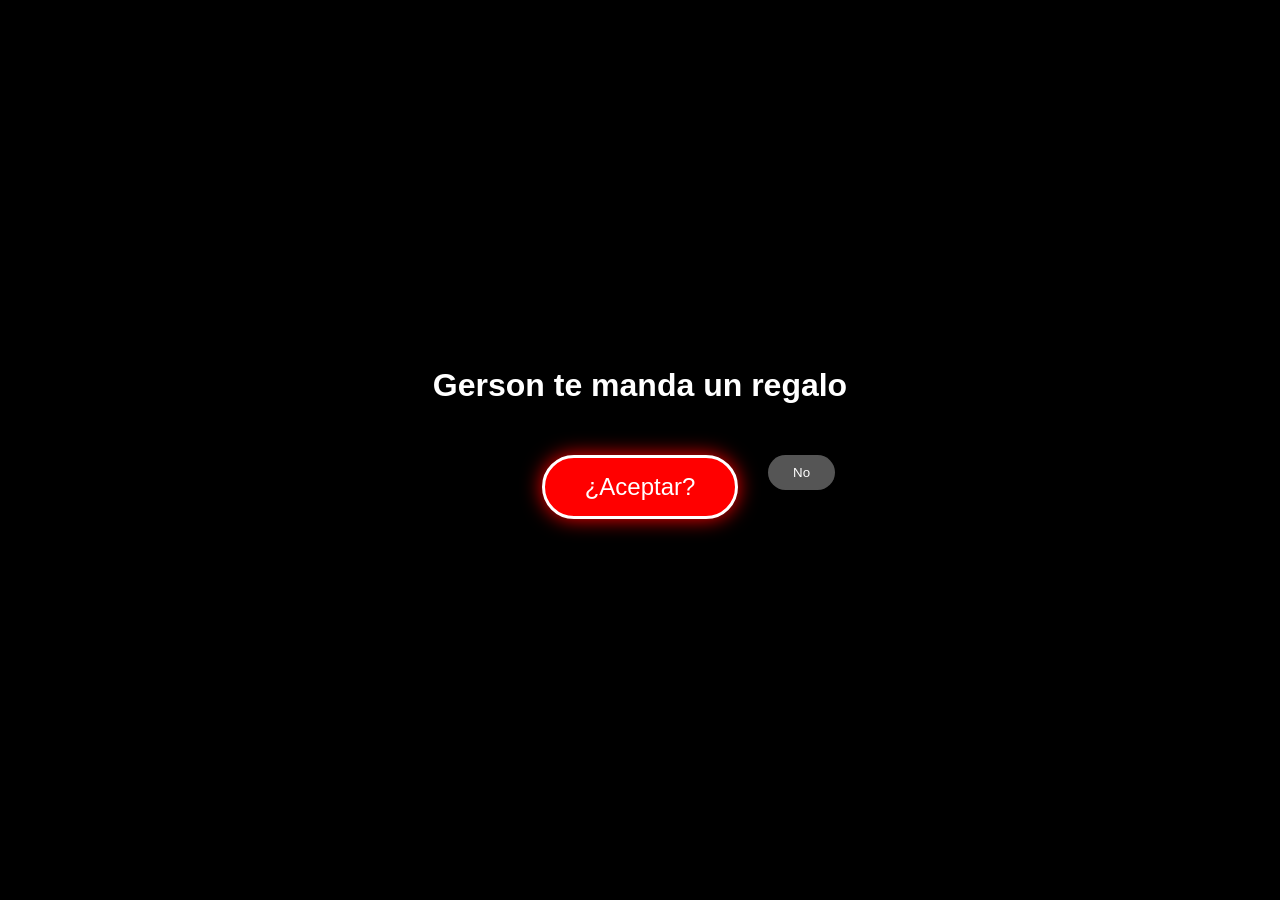
==== index.html @ c95c8a8f "Actualizar index.html" ====
<!DOCTYPE html>
<html lang="es">
<head>
    <meta charset="UTF-8">
    <meta name="viewport" content="width=device-width, initial-scale=1.0">
    <title>Un regalo para Daniel</title>
    <style>
        :root {
            --poke-red: #ff0000;
            --poke-gold: #ffcb05;
            --dark: #000;
        }

        body, html {
            margin: 0;
            padding: 0;
            width: 100%;
            height: 100%;
            font-family: 'Arial', sans-serif;
            overflow: hidden;
            background-color: var(--dark);
            color: white;
        }

        /* --- PANTALLA INICIAL --- */
        #intro-screen {
            position: fixed;
            width: 100%;
            height: 100%;
            background: black;
            display: flex;
            flex-direction: column;
            justify-content: center;
            align-items: center;
            z-index: 100;
            text-align: center;
        }

        .buttons {
            margin-top: 30px;
            position: relative;
            width: 100%;
            height: 100px;
        }

        .btn-yes {
            padding: 15px 40px;
            font-size: 1.5rem;
            cursor: pointer;
            background: var(--poke-red);
            color: white;
            border: 3px solid white;
            border-radius: 50px;
            box-shadow: 0 0 20px var(--poke-red);
            transition: transform 0.2s;
        }

        .btn-no {
            position: absolute;
            padding: 10px 25px;
            background: #555;
            color: white;
            border: none;
            border-radius: 20px;
            cursor: pointer;
            left: 60%;
        }

        /* --- ESCENARIO --- */
        #main-stage {
            position: relative;
            width: 100vw;
            height: 100vh;
            display: none;
            background: radial-gradient(circle, #222, #000);
        }

        .curtain {
            position: fixed;
            top: 0;
            width: 50%;
            height: 100%;
            background: #8B0000;
            z-index: 50;
            transition: transform 1.5s cubic-bezier(0.4, 0, 0.2, 1);
            border-bottom: 10px solid #5a0000;
        }
        .curtain.left { left: 0; border-right: 2px solid var(--poke-gold); }
        .curtain.right { right: 0; border-left: 2px solid var(--poke-gold); }

        .open-left { transform: translateX(-100%); }
        .open-right { transform: translateX(100%); }

        /* --- FALINKS Y EXPLOSIÓN --- */
        #falinks-container {
            position: absolute;
            top: 50%;
            left: 50%;
            transform: translate(-50%, -50%) scale(0);
            z-index: 10;
            transition: transform 0.8s cubic-bezier(0.175, 0.885, 0.32, 1.275);
        }

        .falinks-appear { transform: translate(-50%, -50%) scale(1.5) !important; }

        #flash {
            position: fixed;
            top: 0; left: 0; width: 100%; height: 100%;
            background: white;
            opacity: 0;
            z-index: 60;
            pointer-events: none;
        }

        .flash-active { animation: flash-anim 0.7s forwards; }
        @keyframes flash-anim {
            0% { opacity: 0; }
            50% { opacity: 1; }
            100% { opacity: 0; }
        }

        /* --- CARTA POKÉMON --- */
        #letter-container {
            position: absolute;
            top: 50%;
            left: 50%;
            transform: translate(-50%, -50%) scale(0);
            z-index: 5;
            transition: transform 1s ease;
        }

        .show-letter { transform: translate(-50%, -50%) scale(1) !important; }

        .pokemon-card {
            width: 320px;
            background: #fdfdfd;
            border: 12px solid var(--poke-gold);
            border-radius: 15px;
            padding: 15px;
            color: #333;
            box-shadow: 0 0 40px rgba(255, 203, 5, 0.6);
            max-height: 80vh;
            overflow-y: auto;
        }

        .card-header {
            display: flex;
            justify-content: space-between;
            font-weight: bold;
            border-bottom: 2px solid #ccc;
            margin-bottom: 10px;
            padding-bottom: 5px;
        }

        .card-text {
            font-size: 0.95rem;
            line-height: 1.4;
            text-align: justify;
        }

        .hp { color: #d32f2f; }
        .hidden { display: none; }
    </style>
</head>
<body>

    <div id="intro-screen">
        <h1>Gerson te manda un regalo</h1>
        <div class="buttons">
            <button class="btn-yes" onclick="iniciar()">¿Aceptar?</button>
            <button class="btn-no" onmouseover="huir(this)" ontouchstart="huir(this)">No</button>
        </div>
    </div>

    <div id="main-stage">
        <div class="curtain left" id="c-left"></div>
        <div class="curtain right" id="c-right"></div>

        <div id="falinks-container">
            <img src="https://64.media.tumblr.com/96d7889139a2657c4a1049d0323845bf/ba0e263fa9d491ef-11/s540x810/df1fc3ed3da19963c222e93d380bbdf59cff197e.gif" width="250" alt="Falinks">
        </div>

        <div id="flash"></div>

        <div id="letter-container">
            <div class="pokemon-card">
                <div class="card-header">
                    <span>Morsita & Cerdito</span>
                    <span class="hp">∞ HP</span>
                </div>
                <div class="card-text">
                    <p><strong>Hola Daniel,</strong> soy yo cerdito el chocoreto, la Morsita.</p>
                    <p>Nuestro fin de semana fue hermoso, es perfecto como nosotros. Quizás algunas veces me tardo en procesar algunas cositas y decirlo pero al final comprendo todo y entiendo el por qué de mis sentimientos.</p>
                    <p>Hablo del corazón cada que te veo y a veces sueno medio tonto, en realidad somos hermosos. Quiero construir contigo un millón de sueños, caminar juntos por la cuerda floja, para saber y decir "este soy yo", para saber que somos un gran show, que juntos podremos reescribirlo en las estrellas, y nunca tener suficiente, y ser hermosos ahora, ser un cielo lleno de estrellas juntos.</p>
                </div>
            </div>
        </div>
    </div>

    <script>
        function huir(btn) {
            const x = Math.random() * (window.innerWidth - btn.offsetWidth);
            const y = Math.random() * (window.innerHeight - btn.offsetHeight);
            btn.style.left = x + "px";
            btn.style.top = y + "px";
        }

        function iniciar() {
            // Ocultar pantalla inicial
            document.getElementById('intro-screen').style.display = 'none';
            document.getElementById('main-stage').style.display = 'block';

            // 1. Abrir Telones
            setTimeout(() => {
                document.getElementById('c-left').classList.add('open-left');
                document.getElementById('c-right').classList.add('open-right');
                
                // 2. Aparece Falinks
                setTimeout(secuenciaPokemon, 1200);
            }, 100);
        }

        function secuenciaPokemon() {
            const falinks = document.getElementById('falinks-container');
            falinks.classList.add('falinks-appear');

            // 3. Explosión
            setTimeout(() => {
                document.getElementById('flash').classList.add('flash-active');
                
                // 4. Cambiar Falinks por la Carta
                setTimeout(() => {
                    falinks.style.display = 'none';
                    document.getElementById('letter-container').classList.add('show-letter');
                }, 300);
            }, 2000);
        }
    </script>
</body>
</html>
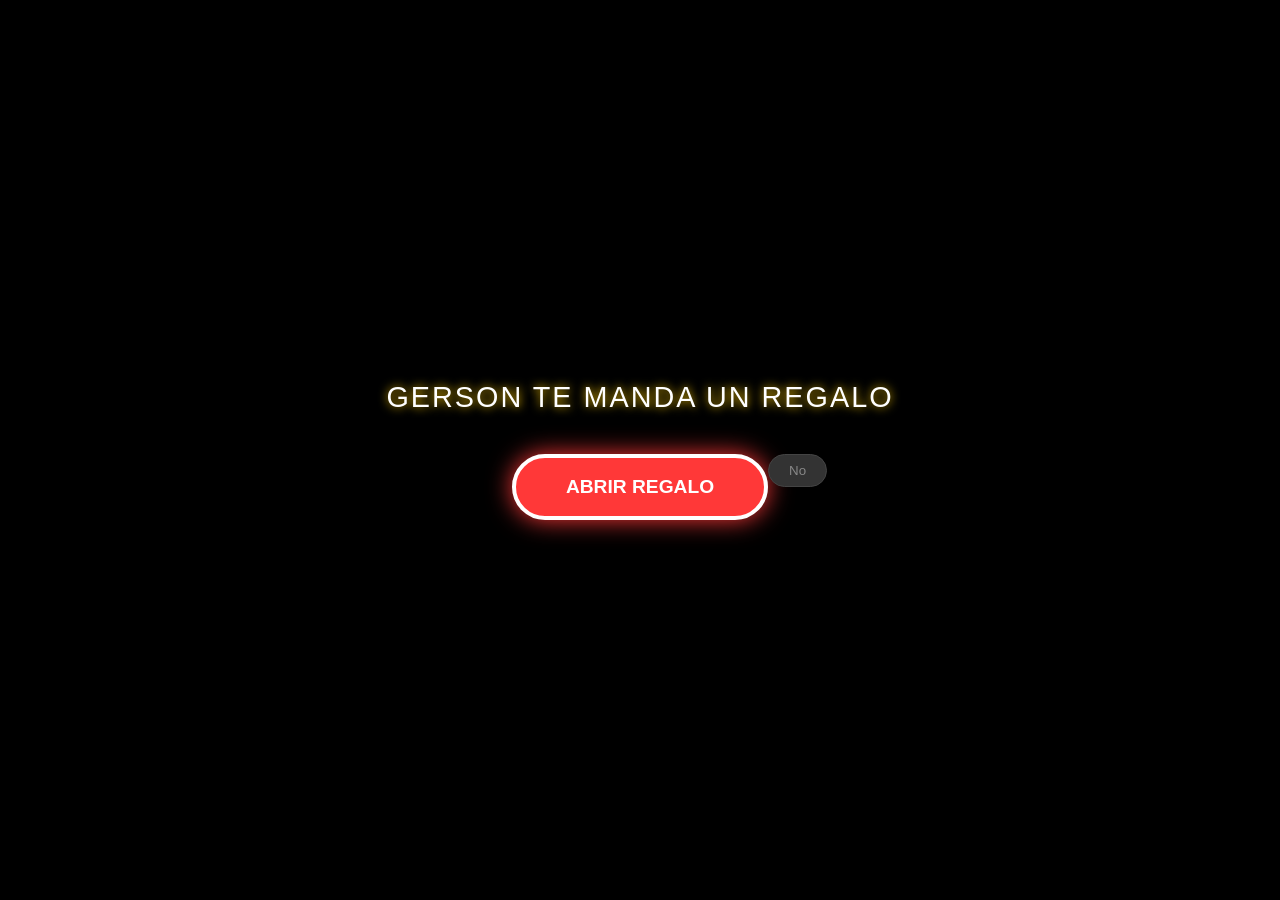
==== commit 9eb8795c: "Actualizar index.html" ====
--- a/index.html
+++ b/index.html
@@ -3,181 +3,204 @@
 <head>
     <meta charset="UTF-8">
     <meta name="viewport" content="width=device-width, initial-scale=1.0">
-    <title>Un regalo para Daniel</title>
+    <title>Para Daniel ✨</title>
     <style>
         :root {
-            --poke-red: #ff0000;
+            --poke-red: #ff3838;
             --poke-gold: #ffcb05;
-            --dark: #000;
+            --poke-blue: #3b4cca;
+            --bg-dark: #0a0a0c;
         }
 
         body, html {
-            margin: 0;
-            padding: 0;
-            width: 100%;
-            height: 100%;
-            font-family: 'Arial', sans-serif;
+            margin: 0; padding: 0;
+            width: 100%; height: 100%;
+            font-family: 'Montserrat', sans-serif;
             overflow: hidden;
-            background-color: var(--dark);
+            background-color: var(--bg-dark);
             color: white;
+        }
+
+        /* --- FONDO DE ESTRELLAS --- */
+        #star-field {
+            position: fixed;
+            top: 0; left: 0; width: 100%; height: 100%;
+            z-index: 0;
+            background: radial-gradient(ellipse at bottom, #1B2735 0%, #090A0F 100%);
         }
 
         /* --- PANTALLA INICIAL --- */
         #intro-screen {
             position: fixed;
-            width: 100%;
-            height: 100%;
+            inset: 0;
             background: black;
             display: flex;
             flex-direction: column;
             justify-content: center;
             align-items: center;
             z-index: 100;
-            text-align: center;
-        }
-
-        .buttons {
-            margin-top: 30px;
-            position: relative;
-            width: 100%;
-            height: 100px;
+            transition: opacity 1s ease;
+        }
+
+        .intro-text {
+            font-size: 1.8rem;
+            letter-spacing: 2px;
+            text-transform: uppercase;
+            text-shadow: 0 0 10px var(--poke-gold);
+            margin-bottom: 40px;
         }
 
         .btn-yes {
-            padding: 15px 40px;
-            font-size: 1.5rem;
+            padding: 18px 50px;
+            font-size: 1.2rem;
+            font-weight: bold;
             cursor: pointer;
             background: var(--poke-red);
             color: white;
-            border: 3px solid white;
+            border: 4px solid white;
             border-radius: 50px;
-            box-shadow: 0 0 20px var(--poke-red);
-            transition: transform 0.2s;
-        }
+            box-shadow: 0 0 25px var(--poke-red);
+            transition: transform 0.3s cubic-bezier(0.175, 0.885, 0.32, 1.275);
+        }
+
+        .btn-yes:hover { transform: scale(1.1); }
 
         .btn-no {
             position: absolute;
-            padding: 10px 25px;
-            background: #555;
-            color: white;
-            border: none;
+            padding: 8px 20px;
+            background: #333;
+            color: #888;
+            border: 1px solid #444;
             border-radius: 20px;
             cursor: pointer;
-            left: 60%;
-        }
-
-        /* --- ESCENARIO --- */
-        #main-stage {
-            position: relative;
-            width: 100vw;
-            height: 100vh;
-            display: none;
-            background: radial-gradient(circle, #222, #000);
-        }
-
+            transition: 0.1s;
+        }
+
+        /* --- TELONES --- */
         .curtain {
             position: fixed;
-            top: 0;
-            width: 50%;
-            height: 100%;
-            background: #8B0000;
+            top: 0; width: 50.5%; height: 100%;
+            background: linear-gradient(to right, #7b0000, #b30000);
             z-index: 50;
-            transition: transform 1.5s cubic-bezier(0.4, 0, 0.2, 1);
-            border-bottom: 10px solid #5a0000;
-        }
-        .curtain.left { left: 0; border-right: 2px solid var(--poke-gold); }
-        .curtain.right { right: 0; border-left: 2px solid var(--poke-gold); }
-
+            transition: transform 1.8s cubic-bezier(0.645, 0.045, 0.355, 1);
+            box-shadow: 0 0 50px rgba(0,0,0,0.8);
+        }
+        .curtain.left { left: 0; }
+        .curtain.right { right: 0; }
         .open-left { transform: translateX(-100%); }
         .open-right { transform: translateX(100%); }
 
-        /* --- FALINKS Y EXPLOSIÓN --- */
+        /* --- FALINKS Y ANIMACIÓN DE IMPACTO --- */
         #falinks-container {
             position: absolute;
-            top: 50%;
-            left: 50%;
+            top: 55%; left: 50%;
             transform: translate(-50%, -50%) scale(0);
             z-index: 10;
-            transition: transform 0.8s cubic-bezier(0.175, 0.885, 0.32, 1.275);
-        }
-
-        .falinks-appear { transform: translate(-50%, -50%) scale(1.5) !important; }
+            filter: drop-shadow(0 0 20px var(--poke-gold));
+            transition: transform 0.6s cubic-bezier(0.175, 0.885, 0.32, 1.275);
+        }
+
+        .falinks-appear { transform: translate(-50%, -50%) scale(1.8) !important; }
+
+        .shake { animation: shake-screen 0.5s; }
+        @keyframes shake-screen {
+            0%, 100% { transform: translate(0, 0); }
+            20% { transform: translate(-10px, 10px); }
+            40% { transform: translate(10px, -10px); }
+            60% { transform: translate(-10px, -10px); }
+            80% { transform: translate(10px, 10px); }
+        }
 
         #flash {
             position: fixed;
-            top: 0; left: 0; width: 100%; height: 100%;
-            background: white;
-            opacity: 0;
-            z-index: 60;
-            pointer-events: none;
-        }
-
-        .flash-active { animation: flash-anim 0.7s forwards; }
+            inset: 0; background: white;
+            opacity: 0; z-index: 60; pointer-events: none;
+        }
+        .flash-active { animation: flash-anim 0.8s forwards; }
         @keyframes flash-anim {
-            0% { opacity: 0; }
-            50% { opacity: 1; }
-            100% { opacity: 0; }
-        }
-
-        /* --- CARTA POKÉMON --- */
+            0% { opacity: 0; } 40% { opacity: 1; } 100% { opacity: 0; }
+        }
+
+        /* --- CARTA POKÉMON PREMIUM --- */
         #letter-container {
             position: absolute;
-            top: 50%;
-            left: 50%;
-            transform: translate(-50%, -50%) scale(0);
+            top: 50%; left: 50%;
+            transform: translate(-50%, -50%) scale(0) rotate(-10deg);
             z-index: 5;
-            transition: transform 1s ease;
-        }
-
-        .show-letter { transform: translate(-50%, -50%) scale(1) !important; }
+            transition: transform 1.2s cubic-bezier(0.19, 1, 0.22, 1);
+        }
+
+        .show-letter { transform: translate(-50%, -50%) scale(1) rotate(0deg) !important; }
 
         .pokemon-card {
-            width: 320px;
-            background: #fdfdfd;
-            border: 12px solid var(--poke-gold);
-            border-radius: 15px;
-            padding: 15px;
-            color: #333;
-            box-shadow: 0 0 40px rgba(255, 203, 5, 0.6);
-            max-height: 80vh;
-            overflow-y: auto;
+            width: 340px;
+            background: linear-gradient(135deg, #ffffff 0%, #e0e0e0 100%);
+            border: 14px solid var(--poke-gold);
+            border-radius: 18px;
+            padding: 20px;
+            color: #1a1a1a;
+            box-shadow: 0 0 50px rgba(255, 203, 5, 0.4), inset 0 0 20px rgba(255,255,255,1);
+            position: relative;
+            overflow: hidden;
+        }
+
+        /* Brillo holográfico */
+        .pokemon-card::after {
+            content: '';
+            position: absolute;
+            inset: 0;
+            background: linear-gradient(125deg, transparent 40%, rgba(255,255,255,0.4) 50%, transparent 60%);
+            animation: holo 3s infinite;
+        }
+
+        @keyframes holo {
+            0% { transform: translateX(-100%); }
+            100% { transform: translateX(100%); }
         }
 
         .card-header {
             display: flex;
             justify-content: space-between;
-            font-weight: bold;
-            border-bottom: 2px solid #ccc;
-            margin-bottom: 10px;
+            align-items: center;
+            font-weight: 900;
+            border-bottom: 3px solid var(--poke-blue);
+            margin-bottom: 15px;
             padding-bottom: 5px;
-        }
-
-        .card-text {
-            font-size: 0.95rem;
-            line-height: 1.4;
-            text-align: justify;
-        }
-
-        .hp { color: #d32f2f; }
-        .hidden { display: none; }
+            font-size: 1.1rem;
+        }
+
+        .card-body {
+            font-size: 1rem;
+            line-height: 1.6;
+            text-align: center;
+            font-weight: 500;
+            background: rgba(255,255,255,0.5);
+            padding: 15px;
+            border-radius: 10px;
+            border: 1px solid #ccc;
+        }
+
+        .hp { color: var(--poke-red); font-size: 1.3rem; }
     </style>
 </head>
 <body>
 
+    <div id="star-field"></div>
+
     <div id="intro-screen">
-        <h1>Gerson te manda un regalo</h1>
+        <div class="intro-text">Gerson te manda un regalo</div>
         <div class="buttons">
-            <button class="btn-yes" onclick="iniciar()">¿Aceptar?</button>
-            <button class="btn-no" onmouseover="huir(this)" ontouchstart="huir(this)">No</button>
+            <button class="btn-yes" onclick="iniciar()">ABRIR REGALO</button>
+            <button class="btn-no" id="btnNo" onmouseover="huir()" ontouchstart="huir()">No</button>
         </div>
     </div>
 
-    <div id="main-stage">
+    <div id="main-stage" style="display: none;">
         <div class="curtain left" id="c-left"></div>
         <div class="curtain right" id="c-right"></div>
 
         <div id="falinks-container">
-            <img src="https://64.media.tumblr.com/96d7889139a2657c4a1049d0323845bf/ba0e263fa9d491ef-11/s540x810/df1fc3ed3da19963c222e93d380bbdf59cff197e.gif" width="250" alt="Falinks">
+            <img src="https://64.media.tumblr.com/96d7889139a2657c4a1049d0323845bf/ba0e263fa9d491ef-11/s540x810/df1fc3ed3da19963c222e93d380bbdf59cff197e.gif" width="280">
         </div>
 
         <div id="flash"></div>
@@ -185,20 +208,22 @@
         <div id="letter-container">
             <div class="pokemon-card">
                 <div class="card-header">
-                    <span>Morsita & Cerdito</span>
-                    <span class="hp">∞ HP</span>
+                    <span>Morsita & Cerdito ❤️</span>
+                    <span class="hp"><small>HP</small> ∞</span>
                 </div>
-                <div class="card-text">
-                    <p><strong>Hola Daniel,</strong> soy yo cerdito el chocoreto, la Morsita.</p>
-                    <p>Nuestro fin de semana fue hermoso, es perfecto como nosotros. Quizás algunas veces me tardo en procesar algunas cositas y decirlo pero al final comprendo todo y entiendo el por qué de mis sentimientos.</p>
-                    <p>Hablo del corazón cada que te veo y a veces sueno medio tonto, en realidad somos hermosos. Quiero construir contigo un millón de sueños, caminar juntos por la cuerda floja, para saber y decir "este soy yo", para saber que somos un gran show, que juntos podremos reescribirlo en las estrellas, y nunca tener suficiente, y ser hermosos ahora, ser un cielo lleno de estrellas juntos.</p>
+                <div class="card-body">
+                    <p>Hola Daniel, soy yo cerdito el chocoreto, la Morsita. Nuestro fin de semana fue hermoso, es perfecto como nosotros.</p>
+                    <p>Quizás a veces me tardo en procesar algunas cositas, pero al final comprendo todo y entiendo mis sentimientos. Hablo del corazón cada que te veo.</p>
+                    <p><strong>Queremos reescribir las estrellas juntas y ser un cielo lleno de estrellas juntos. ✨</strong></p>
                 </div>
             </div>
         </div>
     </div>
 
     <script>
-        function huir(btn) {
+        // Función para mover el botón "No"
+        function huir() {
+            const btn = document.getElementById('btnNo');
             const x = Math.random() * (window.innerWidth - btn.offsetWidth);
             const y = Math.random() * (window.innerHeight - btn.offsetHeight);
             btn.style.left = x + "px";
@@ -206,34 +231,35 @@
         }
 
         function iniciar() {
-            // Ocultar pantalla inicial
-            document.getElementById('intro-screen').style.display = 'none';
-            document.getElementById('main-stage').style.display = 'block';
-
-            // 1. Abrir Telones
+            document.getElementById('intro-screen').style.opacity = '0';
             setTimeout(() => {
-                document.getElementById('c-left').classList.add('open-left');
-                document.getElementById('c-right').classList.add('open-right');
+                document.getElementById('intro-screen').style.display = 'none';
+                document.getElementById('main-stage').style.display = 'block';
                 
-                // 2. Aparece Falinks
-                setTimeout(secuenciaPokemon, 1200);
-            }, 100);
+                // Abrir telones
+                setTimeout(() => {
+                    document.getElementById('c-left').classList.add('open-left');
+                    document.getElementById('c-right').classList.add('open-right');
+                    setTimeout(secuenciaPokemon, 1500);
+                }, 100);
+            }, 1000);
         }
 
         function secuenciaPokemon() {
             const falinks = document.getElementById('falinks-container');
             falinks.classList.add('falinks-appear');
 
-            // 3. Explosión
+            // Efecto de carga antes de la explosión
             setTimeout(() => {
+                document.body.classList.add('shake');
                 document.getElementById('flash').classList.add('flash-active');
                 
-                // 4. Cambiar Falinks por la Carta
                 setTimeout(() => {
                     falinks.style.display = 'none';
+                    document.body.classList.remove('shake');
                     document.getElementById('letter-container').classList.add('show-letter');
                 }, 300);
-            }, 2000);
+            }, 2500);
         }
     </script>
 </body>
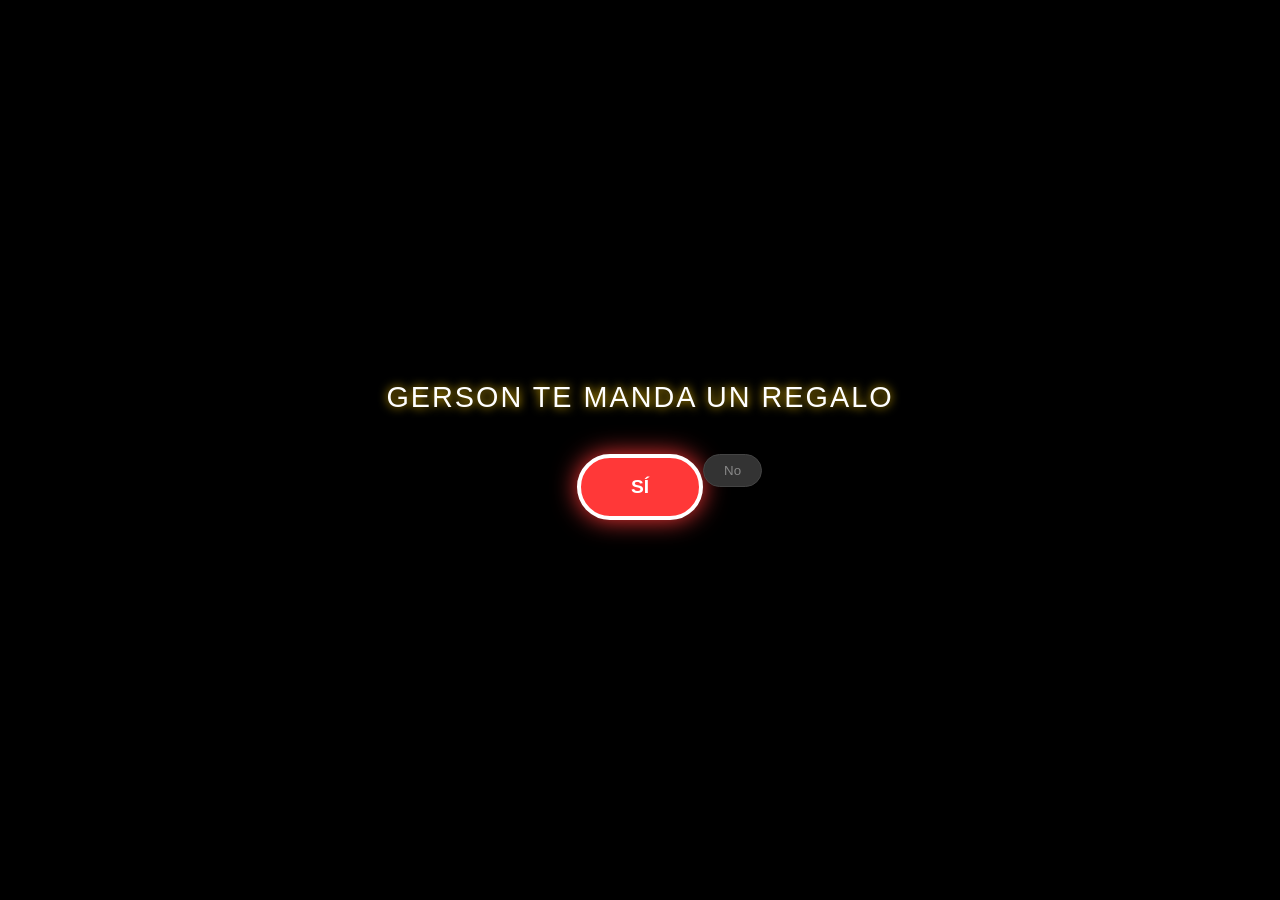
==== commit 360b5ab4: "Actualizar index.html" ====
--- a/index.html
+++ b/index.html
@@ -48,6 +48,8 @@
             text-transform: uppercase;
             text-shadow: 0 0 10px var(--poke-gold);
             margin-bottom: 40px;
+            text-align: center;
+            padding: 0 20px;
         }
 
         .btn-yes {
@@ -63,8 +65,6 @@
             transition: transform 0.3s cubic-bezier(0.175, 0.885, 0.32, 1.275);
         }
 
-        .btn-yes:hover { transform: scale(1.1); }
-
         .btn-no {
             position: absolute;
             padding: 8px 20px;
@@ -90,7 +90,7 @@
         .open-left { transform: translateX(-100%); }
         .open-right { transform: translateX(100%); }
 
-        /* --- FALINKS Y ANIMACIÓN DE IMPACTO --- */
+        /* --- FALINKS Y ANIMACIÓN --- */
         #falinks-container {
             position: absolute;
             top: 55%; left: 50%;
@@ -112,8 +112,7 @@
         }
 
         #flash {
-            position: fixed;
-            inset: 0; background: white;
+            position: fixed; inset: 0; background: white;
             opacity: 0; z-index: 60; pointer-events: none;
         }
         .flash-active { animation: flash-anim 0.8s forwards; }
@@ -121,7 +120,7 @@
             0% { opacity: 0; } 40% { opacity: 1; } 100% { opacity: 0; }
         }
 
-        /* --- CARTA POKÉMON PREMIUM --- */
+        /* --- CARTA POKÉMON --- */
         #letter-container {
             position: absolute;
             top: 50%; left: 50%;
@@ -133,29 +132,15 @@
         .show-letter { transform: translate(-50%, -50%) scale(1) rotate(0deg) !important; }
 
         .pokemon-card {
-            width: 340px;
-            background: linear-gradient(135deg, #ffffff 0%, #e0e0e0 100%);
-            border: 14px solid var(--poke-gold);
+            width: 320px;
+            background: linear-gradient(135deg, #ffffff 0%, #f0f0f0 100%);
+            border: 12px solid var(--poke-gold);
             border-radius: 18px;
             padding: 20px;
             color: #1a1a1a;
-            box-shadow: 0 0 50px rgba(255, 203, 5, 0.4), inset 0 0 20px rgba(255,255,255,1);
+            box-shadow: 0 0 40px rgba(255, 203, 5, 0.5);
             position: relative;
             overflow: hidden;
-        }
-
-        /* Brillo holográfico */
-        .pokemon-card::after {
-            content: '';
-            position: absolute;
-            inset: 0;
-            background: linear-gradient(125deg, transparent 40%, rgba(255,255,255,0.4) 50%, transparent 60%);
-            animation: holo 3s infinite;
-        }
-
-        @keyframes holo {
-            0% { transform: translateX(-100%); }
-            100% { transform: translateX(100%); }
         }
 
         .card-header {
@@ -163,24 +148,19 @@
             justify-content: space-between;
             align-items: center;
             font-weight: 900;
-            border-bottom: 3px solid var(--poke-blue);
+            border-bottom: 2px solid #3b4cca;
             margin-bottom: 15px;
             padding-bottom: 5px;
-            font-size: 1.1rem;
         }
 
         .card-body {
-            font-size: 1rem;
-            line-height: 1.6;
-            text-align: center;
-            font-weight: 500;
-            background: rgba(255,255,255,0.5);
-            padding: 15px;
-            border-radius: 10px;
-            border: 1px solid #ccc;
-        }
-
-        .hp { color: var(--poke-red); font-size: 1.3rem; }
+            font-size: 0.9rem;
+            line-height: 1.5;
+            text-align: left;
+        }
+
+        .hp { color: var(--poke-red); font-size: 1.2rem; }
+        strong { color: #000; font-weight: 800; }
     </style>
 </head>
 <body>
@@ -188,9 +168,9 @@
     <div id="star-field"></div>
 
     <div id="intro-screen">
-        <div class="intro-text">Gerson te manda un regalo</div>
+        <div class="intro-text">gerson te manda un regalo</div>
         <div class="buttons">
-            <button class="btn-yes" onclick="iniciar()">ABRIR REGALO</button>
+            <button class="btn-yes" onclick="iniciar()">SÍ</button>
             <button class="btn-no" id="btnNo" onmouseover="huir()" ontouchstart="huir()">No</button>
         </div>
     </div>
@@ -208,20 +188,19 @@
         <div id="letter-container">
             <div class="pokemon-card">
                 <div class="card-header">
-                    <span>Morsita & Cerdito ❤️</span>
+                    <span>Daniel & Gersito ❤️</span>
                     <span class="hp"><small>HP</small> ∞</span>
                 </div>
                 <div class="card-body">
-                    <p>Hola Daniel, soy yo cerdito el chocoreto, la Morsita. Nuestro fin de semana fue hermoso, es perfecto como nosotros.</p>
-                    <p>Quizás a veces me tardo en procesar algunas cositas, pero al final comprendo todo y entiendo mis sentimientos. Hablo del corazón cada que te veo.</p>
-                    <p><strong>Queremos reescribir las estrellas juntas y ser un cielo lleno de estrellas juntos. ✨</strong></p>
+                    <p>Hola Daniel, soy yo <strong>gersito el chocoreto, la Morsita</strong>.</p>
+                    <p>Nuestro fin de semana fue hermoso; es perfecto como nosotros. Quizás algunas veces me tardo en procesar algunas cositas y decirlo, pero al final comprendo todo y entiendo el porqué de mis sentimientos.</p> 
+                    <p>Hablo del corazón cada que te veo y a veces sueno medio tonto; en realidad somos hermosos. Quiero construir contigo un millón de sueños, caminar juntos por la cuerda floja para saber y decir "este soy yo", para saber que somos un gran show, que juntos podremos reescribir las estrellas y nunca tener suficiente, y ser hermosos ahora, ser un cielo lleno de estrellas juntos.</p>
                 </div>
             </div>
         </div>
     </div>
 
     <script>
-        // Función para mover el botón "No"
         function huir() {
             const btn = document.getElementById('btnNo');
             const x = Math.random() * (window.innerWidth - btn.offsetWidth);
@@ -235,8 +214,6 @@
             setTimeout(() => {
                 document.getElementById('intro-screen').style.display = 'none';
                 document.getElementById('main-stage').style.display = 'block';
-                
-                // Abrir telones
                 setTimeout(() => {
                     document.getElementById('c-left').classList.add('open-left');
                     document.getElementById('c-right').classList.add('open-right');
@@ -248,12 +225,9 @@
         function secuenciaPokemon() {
             const falinks = document.getElementById('falinks-container');
             falinks.classList.add('falinks-appear');
-
-            // Efecto de carga antes de la explosión
             setTimeout(() => {
                 document.body.classList.add('shake');
                 document.getElementById('flash').classList.add('flash-active');
-                
                 setTimeout(() => {
                     falinks.style.display = 'none';
                     document.body.classList.remove('shake');
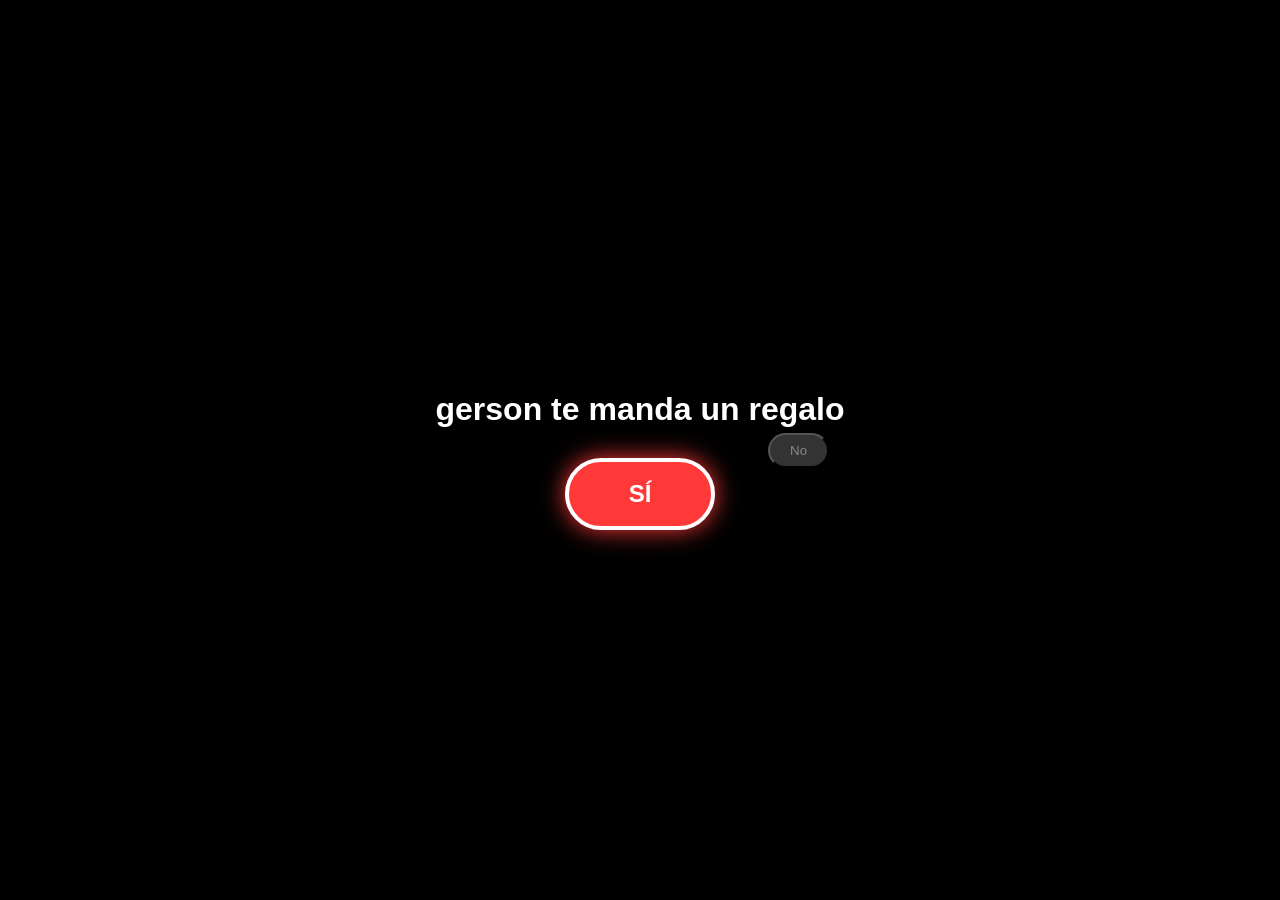
==== commit b6151fdc: "Actualizar index.html" ====
--- a/index.html
+++ b/index.html
@@ -8,7 +8,6 @@
         :root {
             --poke-red: #ff3838;
             --poke-gold: #ffcb05;
-            --poke-blue: #3b4cca;
             --bg-dark: #0a0a0c;
         }
 
@@ -18,149 +17,124 @@
             font-family: 'Montserrat', sans-serif;
             overflow: hidden;
             background-color: var(--bg-dark);
-            color: white;
-        }
-
-        /* --- FONDO DE ESTRELLAS --- */
+        }
+
         #star-field {
             position: fixed;
-            top: 0; left: 0; width: 100%; height: 100%;
-            z-index: 0;
+            inset: 0; z-index: 0;
             background: radial-gradient(ellipse at bottom, #1B2735 0%, #090A0F 100%);
         }
 
         /* --- PANTALLA INICIAL --- */
         #intro-screen {
-            position: fixed;
-            inset: 0;
-            background: black;
-            display: flex;
-            flex-direction: column;
-            justify-content: center;
-            align-items: center;
-            z-index: 100;
-            transition: opacity 1s ease;
-        }
-
-        .intro-text {
-            font-size: 1.8rem;
-            letter-spacing: 2px;
-            text-transform: uppercase;
-            text-shadow: 0 0 10px var(--poke-gold);
-            margin-bottom: 40px;
-            text-align: center;
-            padding: 0 20px;
+            position: fixed; inset: 0; background: black;
+            display: flex; flex-direction: column;
+            justify-content: center; align-items: center;
+            z-index: 100; transition: opacity 1s ease;
         }
 
         .btn-yes {
-            padding: 18px 50px;
-            font-size: 1.2rem;
-            font-weight: bold;
-            cursor: pointer;
-            background: var(--poke-red);
-            color: white;
-            border: 4px solid white;
-            border-radius: 50px;
+            padding: 18px 60px; font-size: 1.5rem; font-weight: bold;
+            cursor: pointer; background: var(--poke-red); color: white;
+            border: 4px solid white; border-radius: 50px;
             box-shadow: 0 0 25px var(--poke-red);
-            transition: transform 0.3s cubic-bezier(0.175, 0.885, 0.32, 1.275);
         }
 
         .btn-no {
-            position: absolute;
-            padding: 8px 20px;
-            background: #333;
-            color: #888;
-            border: 1px solid #444;
-            border-radius: 20px;
-            cursor: pointer;
-            transition: 0.1s;
+            position: absolute; padding: 8px 20px;
+            background: #333; color: #888; border-radius: 20px;
+            cursor: pointer; left: 60%;
         }
 
         /* --- TELONES --- */
         .curtain {
-            position: fixed;
-            top: 0; width: 50.5%; height: 100%;
+            position: fixed; top: 0; width: 51%; height: 100%;
             background: linear-gradient(to right, #7b0000, #b30000);
-            z-index: 50;
-            transition: transform 1.8s cubic-bezier(0.645, 0.045, 0.355, 1);
-            box-shadow: 0 0 50px rgba(0,0,0,0.8);
+            z-index: 50; transition: transform 1.8s cubic-bezier(0.645, 0.045, 0.355, 1);
         }
         .curtain.left { left: 0; }
         .curtain.right { right: 0; }
         .open-left { transform: translateX(-100%); }
         .open-right { transform: translateX(100%); }
 
-        /* --- FALINKS Y ANIMACIÓN --- */
+        /* --- CONTENEDOR DE LA CARTA 3D --- */
+        #card-wrapper {
+            position: absolute;
+            top: 50%; left: 50%;
+            transform: translate(-50%, -50%) scale(0);
+            perspective: 1000px;
+            z-index: 10;
+            transition: transform 0.8s ease;
+        }
+
+        .flip-card-inner {
+            position: relative;
+            width: 320px;
+            height: 460px;
+            transition: transform 1.2s cubic-bezier(0.4, 0, 0.2, 1);
+            transform-style: preserve-3d;
+        }
+
+        .do-flip { transform: rotateY(180deg); }
+
+        .card-front, .card-back {
+            position: absolute;
+            width: 100%; height: 100%;
+            -webkit-backface-visibility: hidden;
+            backface-visibility: hidden;
+            border-radius: 18px;
+            border: 10px solid var(--poke-gold);
+            box-shadow: 0 0 40px rgba(255, 203, 5, 0.5);
+            overflow: hidden;
+        }
+
+        /* LADO A: Foto carta.png */
+        .card-front {
+            background-color: #222;
+        }
+        
+        .card-front img {
+            width: 100%; height: 100%;
+            object-fit: cover;
+        }
+
+        /* LADO B: Mensaje corregido */
+        .card-back {
+            background: white;
+            color: #1a1a1a;
+            transform: rotateY(180deg);
+            padding: 20px;
+            box-sizing: border-box;
+            display: flex; flex-direction: column;
+        }
+
+        /* --- ANIMACIONES --- */
         #falinks-container {
-            position: absolute;
-            top: 55%; left: 50%;
+            position: absolute; top: 55%; left: 50%;
             transform: translate(-50%, -50%) scale(0);
-            z-index: 10;
-            filter: drop-shadow(0 0 20px var(--poke-gold));
+            z-index: 20;
             transition: transform 0.6s cubic-bezier(0.175, 0.885, 0.32, 1.275);
         }
-
         .falinks-appear { transform: translate(-50%, -50%) scale(1.8) !important; }
-
-        .shake { animation: shake-screen 0.5s; }
-        @keyframes shake-screen {
-            0%, 100% { transform: translate(0, 0); }
-            20% { transform: translate(-10px, 10px); }
-            40% { transform: translate(10px, -10px); }
-            60% { transform: translate(-10px, -10px); }
-            80% { transform: translate(10px, 10px); }
-        }
 
         #flash {
             position: fixed; inset: 0; background: white;
             opacity: 0; z-index: 60; pointer-events: none;
         }
         .flash-active { animation: flash-anim 0.8s forwards; }
-        @keyframes flash-anim {
-            0% { opacity: 0; } 40% { opacity: 1; } 100% { opacity: 0; }
-        }
-
-        /* --- CARTA POKÉMON --- */
-        #letter-container {
-            position: absolute;
-            top: 50%; left: 50%;
-            transform: translate(-50%, -50%) scale(0) rotate(-10deg);
-            z-index: 5;
-            transition: transform 1.2s cubic-bezier(0.19, 1, 0.22, 1);
-        }
-
-        .show-letter { transform: translate(-50%, -50%) scale(1) rotate(0deg) !important; }
-
-        .pokemon-card {
-            width: 320px;
-            background: linear-gradient(135deg, #ffffff 0%, #f0f0f0 100%);
-            border: 12px solid var(--poke-gold);
-            border-radius: 18px;
-            padding: 20px;
-            color: #1a1a1a;
-            box-shadow: 0 0 40px rgba(255, 203, 5, 0.5);
-            position: relative;
-            overflow: hidden;
-        }
-
-        .card-header {
-            display: flex;
-            justify-content: space-between;
-            align-items: center;
-            font-weight: 900;
-            border-bottom: 2px solid #3b4cca;
-            margin-bottom: 15px;
-            padding-bottom: 5px;
-        }
-
-        .card-body {
-            font-size: 0.9rem;
-            line-height: 1.5;
-            text-align: left;
-        }
-
-        .hp { color: var(--poke-red); font-size: 1.2rem; }
-        strong { color: #000; font-weight: 800; }
+        @keyframes flash-anim { 0% { opacity: 0; } 40% { opacity: 1; } 100% { opacity: 0; } }
+
+        .shake { animation: shake-screen 0.5s; }
+        @keyframes shake-screen {
+            20% { transform: translate(-5px, 5px); }
+            40% { transform: translate(5px, -5px); }
+            80% { transform: translate(5px, 5px); }
+        }
+
+        .card-header { display: flex; justify-content: space-between; font-weight: 900; border-bottom: 2px solid #3b4cca; margin-bottom: 10px; padding-bottom: 5px; }
+        .card-body { font-size: 0.88rem; line-height: 1.45; text-align: left; overflow-y: auto; color: #333; }
+        .hp { color: var(--poke-red); }
+        strong { color: #000; }
     </style>
 </head>
 <body>
@@ -168,11 +142,9 @@
     <div id="star-field"></div>
 
     <div id="intro-screen">
-        <div class="intro-text">gerson te manda un regalo</div>
-        <div class="buttons">
-            <button class="btn-yes" onclick="iniciar()">SÍ</button>
-            <button class="btn-no" id="btnNo" onmouseover="huir()" ontouchstart="huir()">No</button>
-        </div>
+        <h1 style="color: white; font-family: sans-serif; margin-bottom: 30px;">gerson te manda un regalo</h1>
+        <button class="btn-yes" onclick="iniciar()">SÍ</button>
+        <button class="btn-no" id="btnNo" onmouseover="huir()" ontouchstart="huir()">No</button>
     </div>
 
     <div id="main-stage" style="display: none;">
@@ -185,16 +157,21 @@
 
         <div id="flash"></div>
 
-        <div id="letter-container">
-            <div class="pokemon-card">
-                <div class="card-header">
-                    <span>Daniel & Gersito ❤️</span>
-                    <span class="hp"><small>HP</small> ∞</span>
+        <div id="card-wrapper">
+            <div class="flip-card-inner" id="innerCard">
+                <div class="card-front">
+                    <img src="carta.png" alt="Regalo">
                 </div>
-                <div class="card-body">
-                    <p>Hola Daniel, soy yo <strong>gersito el chocoreto, la Morsita</strong>.</p>
-                    <p>Nuestro fin de semana fue hermoso; es perfecto como nosotros. Quizás algunas veces me tardo en procesar algunas cositas y decirlo, pero al final comprendo todo y entiendo el porqué de mis sentimientos.</p> 
-                    <p>Hablo del corazón cada que te veo y a veces sueno medio tonto; en realidad somos hermosos. Quiero construir contigo un millón de sueños, caminar juntos por la cuerda floja para saber y decir "este soy yo", para saber que somos un gran show, que juntos podremos reescribir las estrellas y nunca tener suficiente, y ser hermosos ahora, ser un cielo lleno de estrellas juntos.</p>
+                <div class="card-back">
+                    <div class="card-header">
+                        <span>Morsita & osito ❤️</span>
+                        <span class="hp"><small>HP</small> ∞</span>
+                    </div>
+                    <div class="card-body">
+                        <p>Hola Daniel, soy yo <strong>gersito el chocoreto, la Morsita</strong>.</p>
+                        <p>Nuestro fin de semana fue hermoso; es perfecto como nosotros. Quizás algunas veces me tardo en procesar algunas cositas y decirlo, pero al final comprendo todo y entiendo el porqué de mis sentimientos.</p>
+                        <p>Hablo del corazón cada que te veo y a veces sueno medio tonto; en realidad somos hermosos. Quiero construir contigo un millón de sueños, caminar juntos por la cuerda floja para saber y decir "este soy yo", para saber que somos un gran show, que juntos podremos reescribirlo en las estrellas y nunca tener suficiente, y ser hermosos ahora, ser un cielo lleno de estrellas juntos.</p>
+                    </div>
                 </div>
             </div>
         </div>
@@ -225,13 +202,20 @@
         function secuenciaPokemon() {
             const falinks = document.getElementById('falinks-container');
             falinks.classList.add('falinks-appear');
+            
             setTimeout(() => {
                 document.body.classList.add('shake');
                 document.getElementById('flash').classList.add('flash-active');
+                
                 setTimeout(() => {
                     falinks.style.display = 'none';
                     document.body.classList.remove('shake');
-                    document.getElementById('letter-container').classList.add('show-letter');
+                    const wrapper = document.getElementById('card-wrapper');
+                    wrapper.style.transform = "translate(-50%, -50%) scale(1)";
+                    
+                    setTimeout(() => {
+                        document.getElementById('innerCard').classList.add('do-flip');
+                    }, 1800);
                 }, 300);
             }, 2500);
         }
